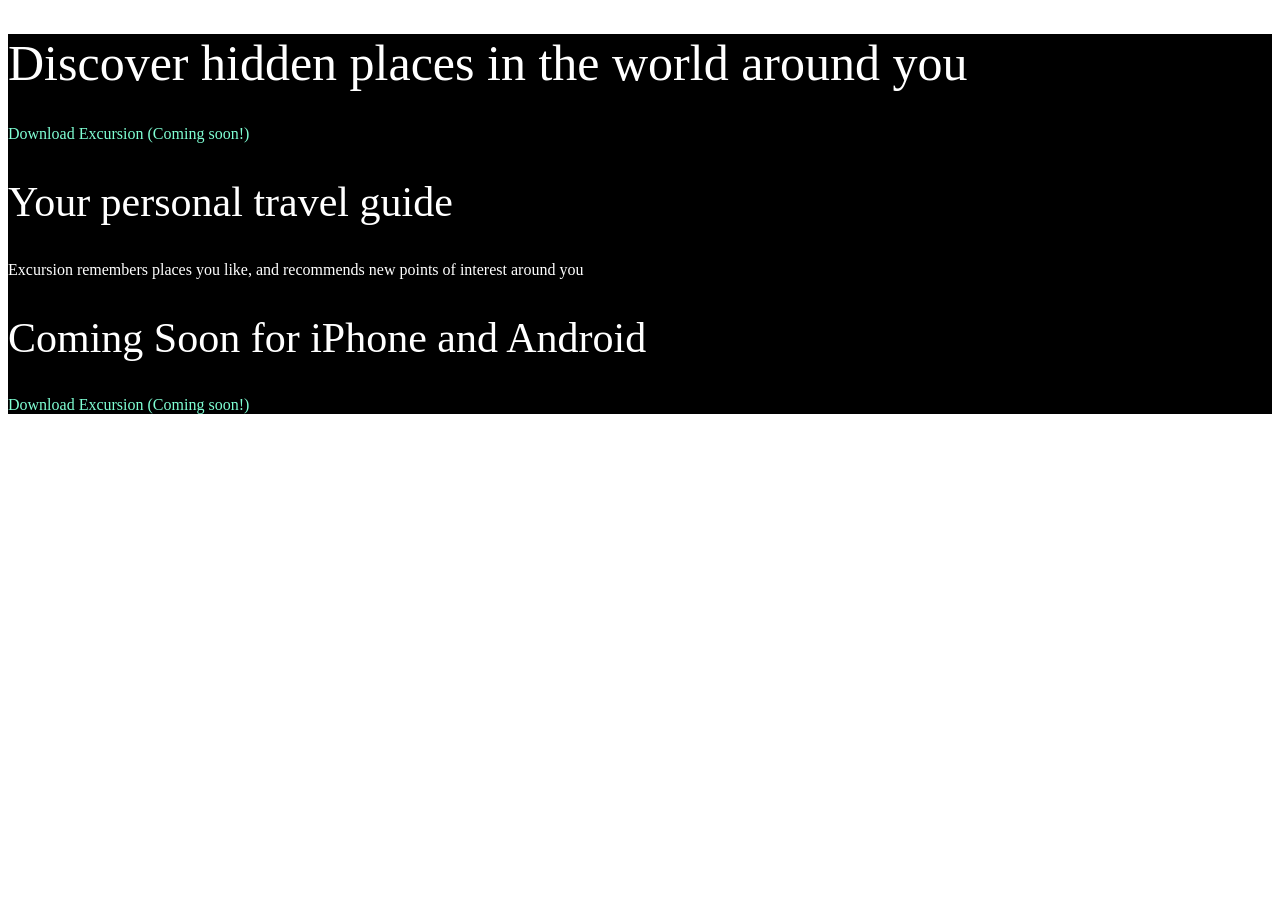
==== html/index.html @ bc14b8b7 "Second Commit." ====
<!DOCTYPE html>
<html>
  <head>
    <meta charset="utf-8">
    <link href=".\css\index.css" type="text/css" rel="stylesheet">
    <title>Excursion</title>
  </head>
  <body>
    <div class="image">
      <h1>Discover hidden places in the world around you</h1>
      <p><a id="link">Download Excursion (Coming soon!)</a></p>
      <h2>Your personal travel guide</h2>
      <p>Excursion remembers places you like, and recommends new points of interest around you</p>
      <h2>Coming Soon for iPhone and Android</h2>
      <p><a id="link">Download Excursion (Coming soon!)</a></p>
    </div>
  </body>
</html>
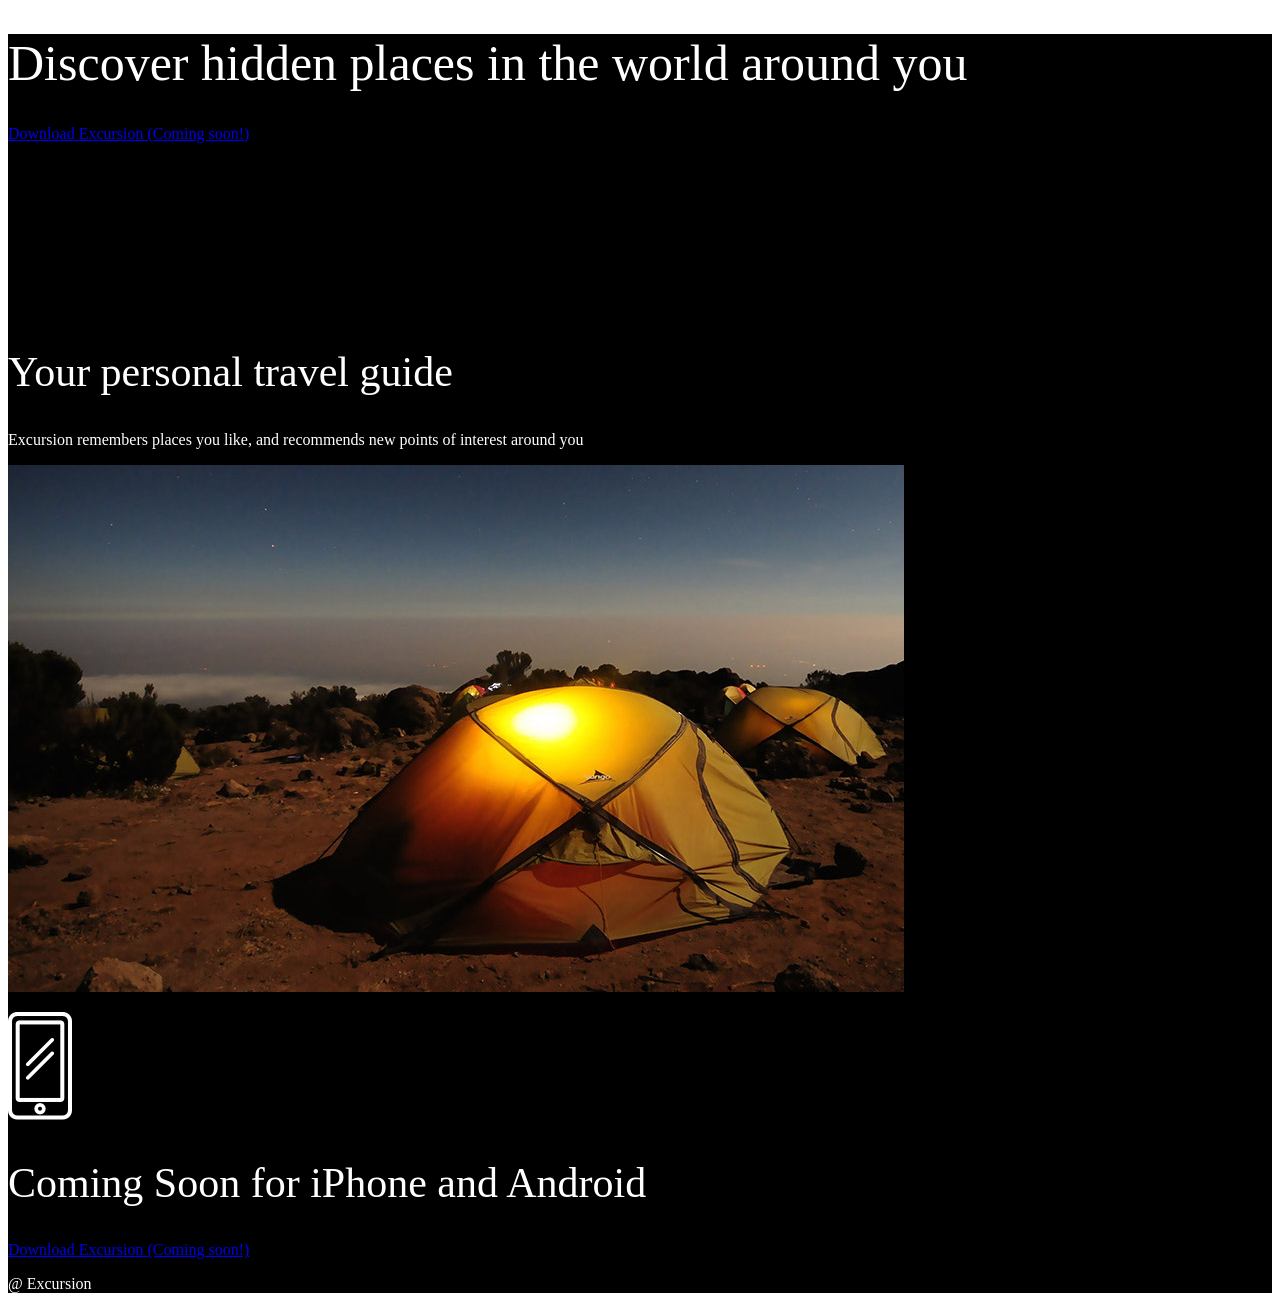
==== commit be6f4232: "Third commit" ====
--- a/html/index.html
+++ b/html/index.html
@@ -2,17 +2,25 @@
 <html>
   <head>
     <meta charset="utf-8">
-    <link href=".\css\index.css" type="text/css" rel="stylesheet">
+    <link href=".\Resources\css\index.css" type="text/css" rel="stylesheet">
     <title>Excursion</title>
   </head>
   <body>
     <div class="image">
       <h1>Discover hidden places in the world around you</h1>
-      <p><a id="link">Download Excursion (Coming soon!)</a></p>
+      <p><a class="link" href="#">Download Excursion (Coming soon!)</a></p>
+      <video autoplay muted loop><source src=".\Resources\videos\vid_excursion.mp4" type="video/mp4"></video>
       <h2>Your personal travel guide</h2>
-      <p>Excursion remembers places you like, and recommends new points of interest around you</p>
+      <p><a id="places">Excursion remembers places you like, and recommends new points of interest around you</a></p>
+      <!-- "Second supporting section" -->
+      <p><img src=".\Resources\images\canopy.jpg"/></p>
+      <p><img src=".\Resources\images\phone.png"/></p>
       <h2>Coming Soon for iPhone and Android</h2>
-      <p><a id="link">Download Excursion (Coming soon!)</a></p>
+      <p><a class="link" href="#">Download Excursion (Coming soon!)</a></p>
+      <!-- "Footer" -->
+      <div class="footer">
+        <p>@ Excursion</p>
+      </div>
     </div>
   </body>
 </html>
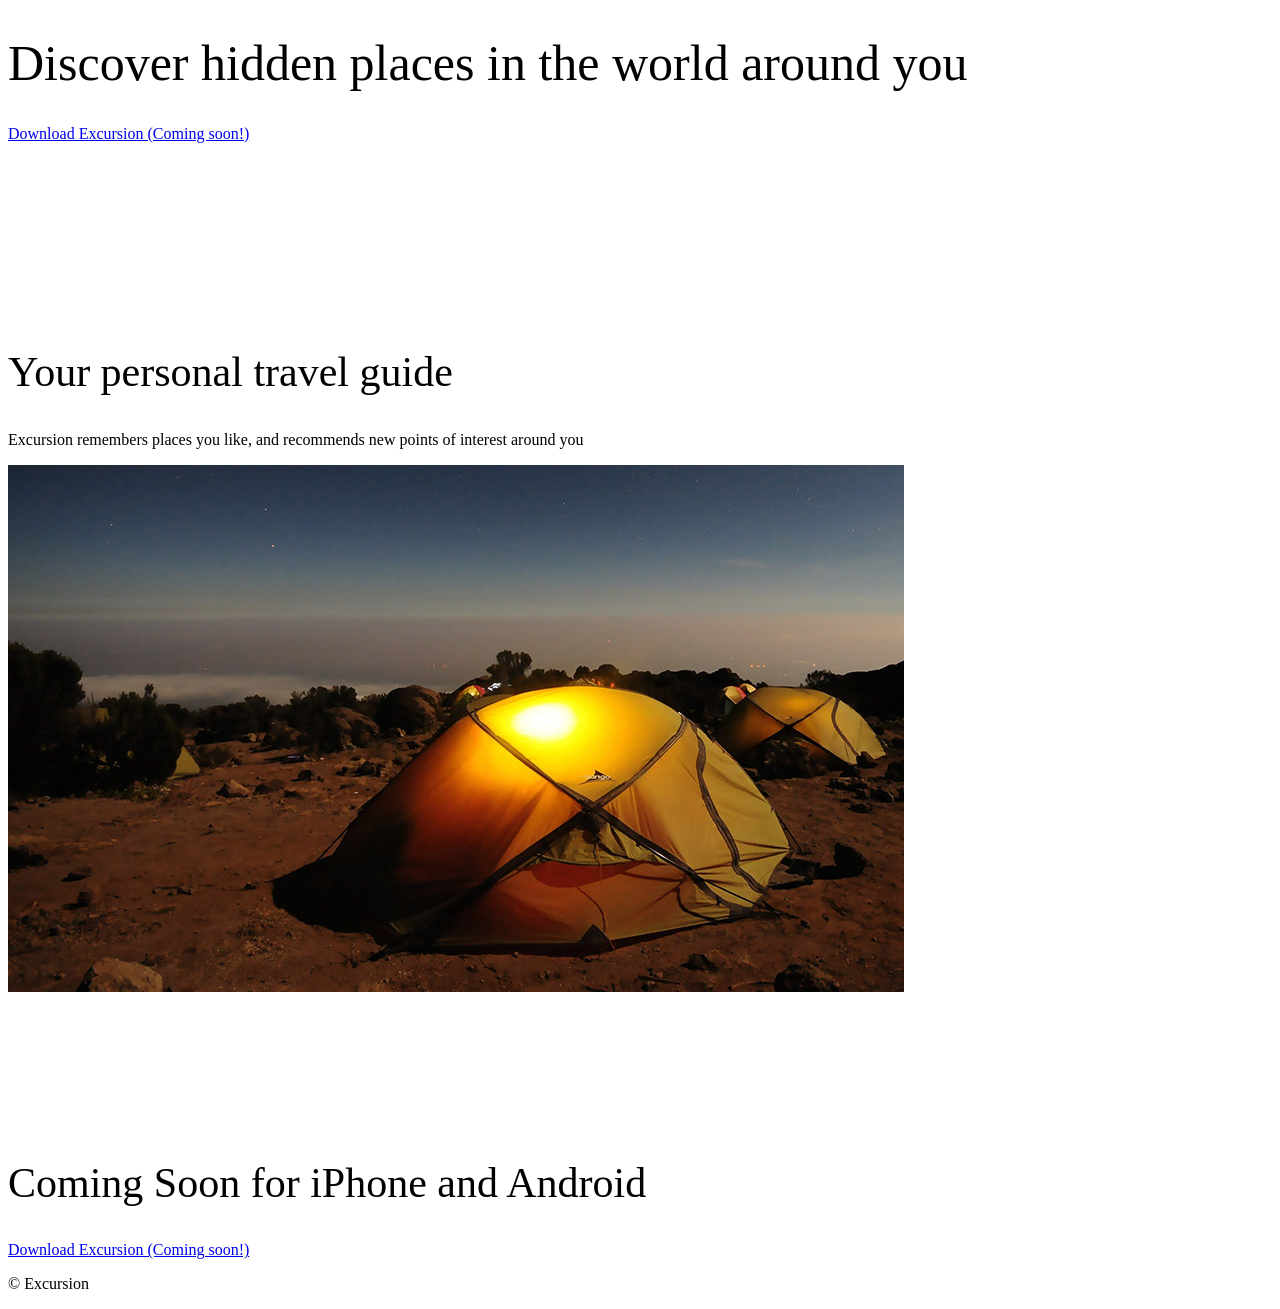
==== commit ab8e0074: "Fourth version." ====
--- a/html/index.html
+++ b/html/index.html
@@ -6,21 +6,26 @@
     <title>Excursion</title>
   </head>
   <body>
-    <div class="image">
-      <h1>Discover hidden places in the world around you</h1>
-      <p><a class="link" href="#">Download Excursion (Coming soon!)</a></p>
-      <video autoplay muted loop><source src=".\Resources\videos\vid_excursion.mp4" type="video/mp4"></video>
-      <h2>Your personal travel guide</h2>
-      <p><a id="places">Excursion remembers places you like, and recommends new points of interest around you</a></p>
-      <!-- "Second supporting section" -->
-      <p><img src=".\Resources\images\canopy.jpg"/></p>
-      <p><img src=".\Resources\images\phone.png"/></p>
-      <h2>Coming Soon for iPhone and Android</h2>
-      <p><a class="link" href="#">Download Excursion (Coming soon!)</a></p>
-      <!-- "Footer" -->
-      <div class="footer">
-        <p>@ Excursion</p>
-      </div>
+    <div class"page">
+    <!-- "MAin section" -->
+    <h1>Discover hidden places in the world around you</h1>
+    <p><a class="link" href="#">Download Excursion (Coming soon!)</a></p>
+    <video autoplay muted loop><source src=".\Resources\videos\vid_excursion.mp4" type="video/mp4"></video>
+
+    <!-- "First supporting section" -->
+    <h2>Your personal travel guide</h2>
+    <p>Excursion remembers places you like, and recommends new points of interest around you</p>
+    <p><img src=".\Resources\images\canopy.jpg" alt=""/></p>
+
+    <!-- "Second supporting section" -->
+    <p><img class="app" src=".\Resources\images\phone.png"/></p>
+    <h2>Coming Soon for iPhone and Android</h2>
+    <p><a class="link" href="#">Download Excursion (Coming soon!)</a></p>
+
+    <!-- "Footer" -->
+    <div class="footer">
+      <p>&copy; Excursion</p>
+    </div>
     </div>
   </body>
 </html>
